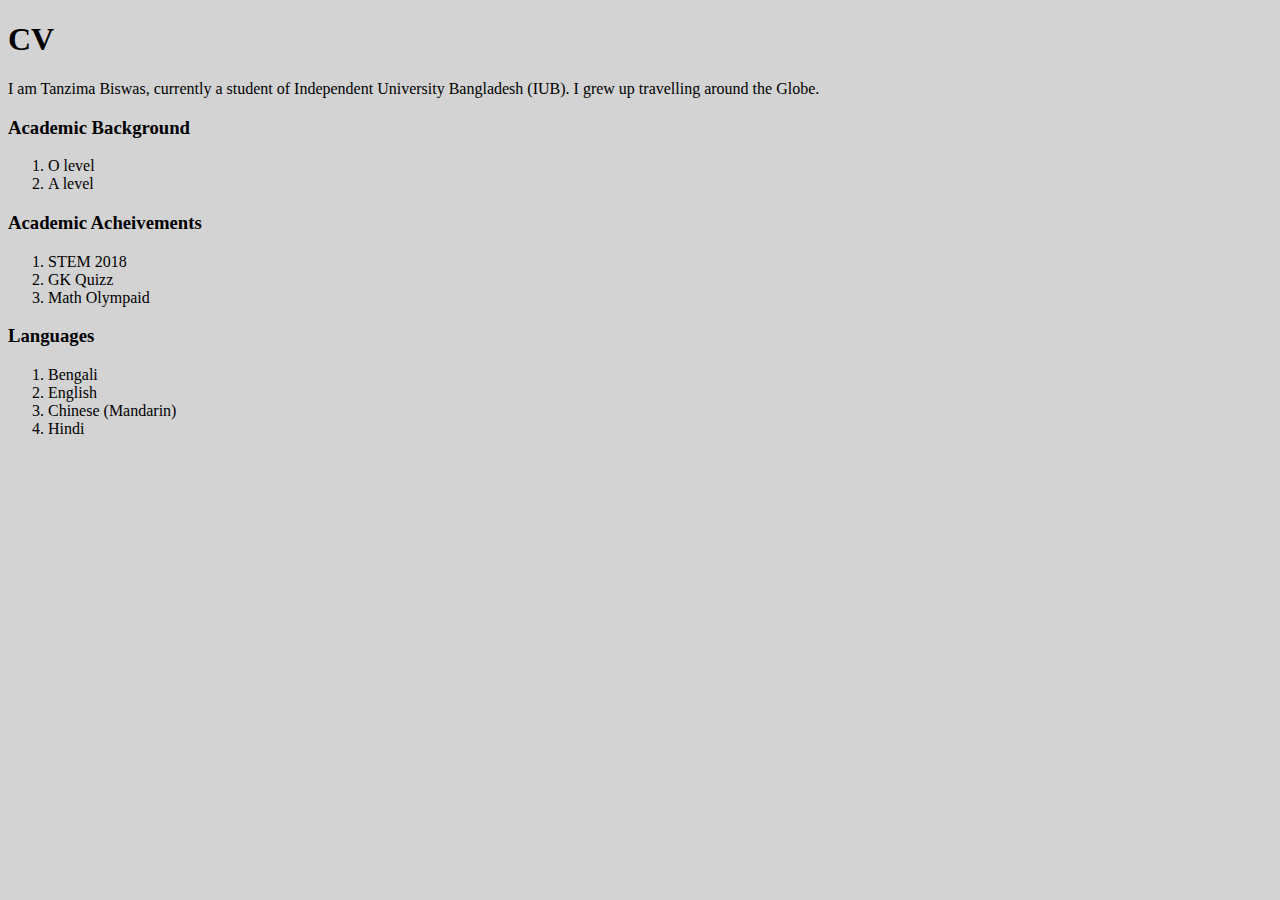
==== index.html @ 4a830c0a "Update index.html" ====
<!DOCTYPE html>
<html>
<body style="background-color:LightGray;">

<h1>CV</h1>

<p>I am Tanzima Biswas, currently a student of Independent University Bangladesh (IUB). I grew up travelling around the Globe.</p>

  <h3>Academic Background</h3>
  
  <ol>
  <li>O level  </li>
  <li>A level</li>
</ol>

<h3>Academic Acheivements</h3>
   <ol>
  <li>STEM 2018  </li>
  <li>GK Quizz </li>
  <li>Math Olympaid </li>   
</ol>
<h3>Languages</h3>
  
  <ol>
  <li>Bengali </li>
  <li>English</li>
  <li>Chinese (Mandarin) </li>
  <li>Hindi</li>
</ol>
  
</body>
</html>
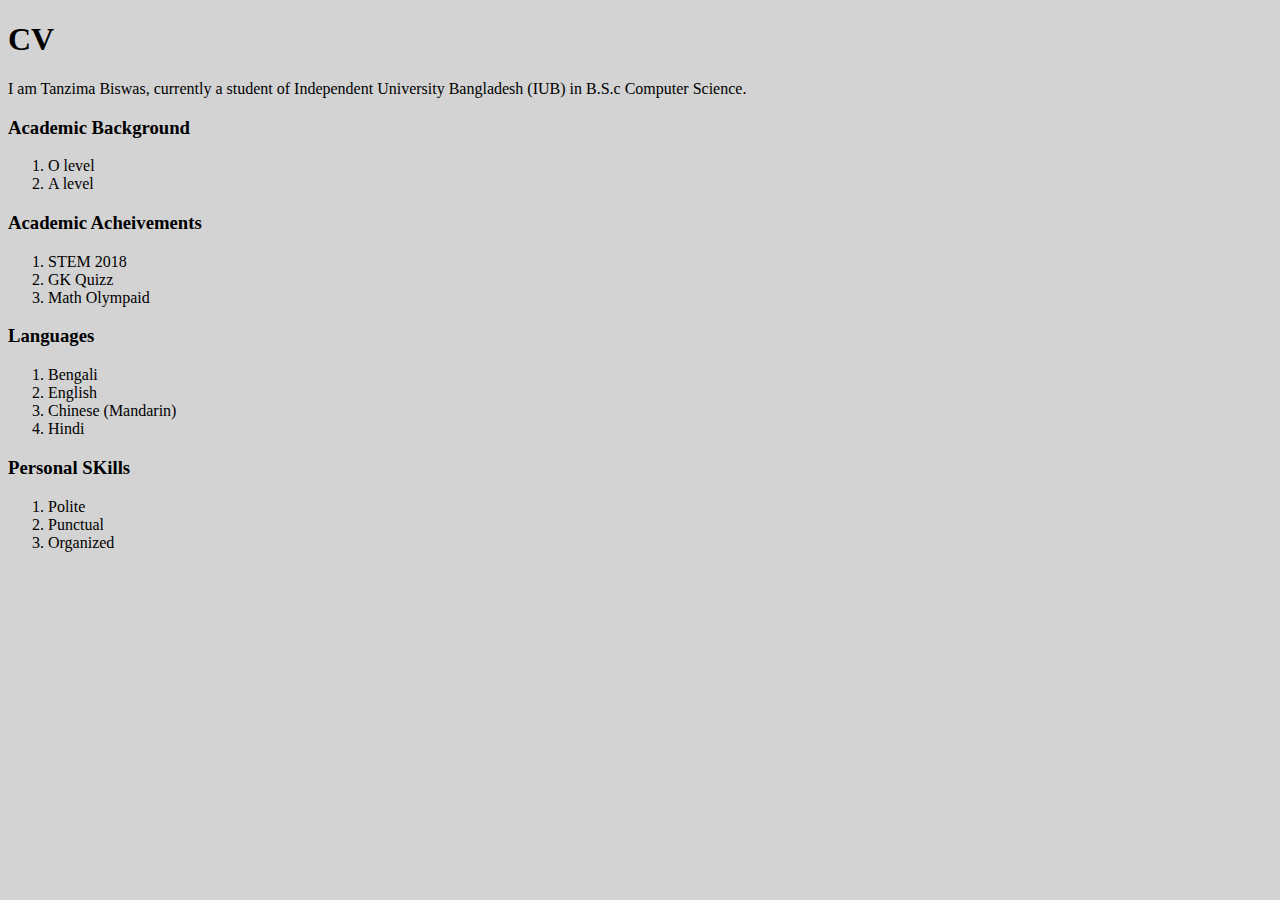
==== commit ae2ba865: "Update index.html" ====
--- a/index.html
+++ b/index.html
@@ -4,7 +4,7 @@
 
 <h1>CV</h1>
 
-<p>I am Tanzima Biswas, currently a student of Independent University Bangladesh (IUB). I grew up travelling around the Globe.</p>
+<p>I am Tanzima Biswas, currently a student of Independent University Bangladesh (IUB) in B.S.c Computer Science. </p>
 
   <h3>Academic Background</h3>
   
@@ -27,6 +27,15 @@
   <li>Chinese (Mandarin) </li>
   <li>Hindi</li>
 </ol>
+
+<h3>Personal SKills</h3>
+  
+  <ol>
+  <li>Polite </li>
+  <li>Punctual</li>
+  <li>Organized</li>
+
+</ol>
   
 </body>
 </html>
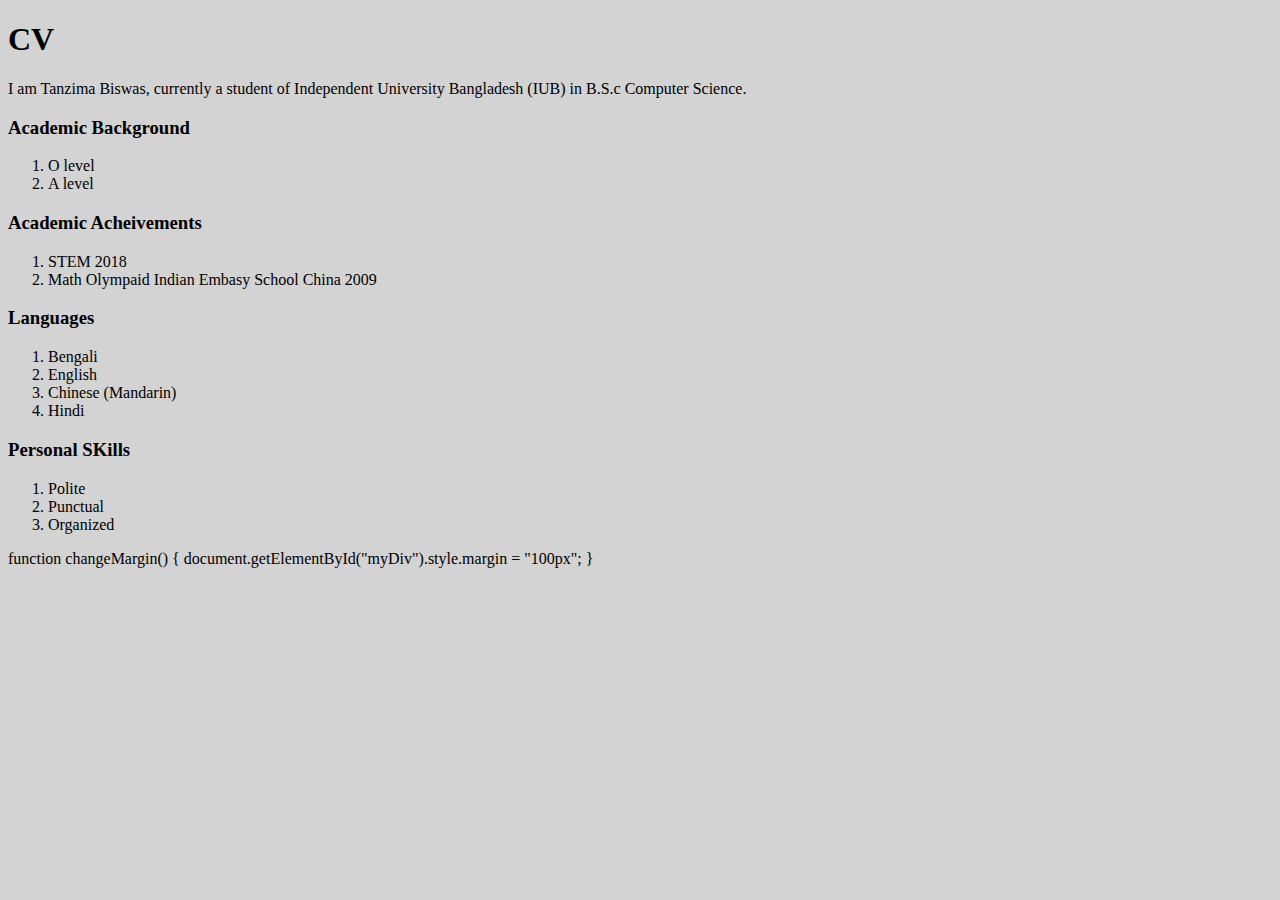
==== commit c04aafb0: "Update index.html" ====
--- a/index.html
+++ b/index.html
@@ -16,8 +16,7 @@
 <h3>Academic Acheivements</h3>
    <ol>
   <li>STEM 2018  </li>
-  <li>GK Quizz </li>
-  <li>Math Olympaid </li>   
+  <li>Math Olympaid Indian Embasy School China 2009 </li>   
 </ol>
 <h3>Languages</h3>
   
@@ -36,6 +35,9 @@
   <li>Organized</li>
 
 </ol>
-  
+
+  function changeMargin() {
+  document.getElementById("myDiv").style.margin = "100px";
+}
 </body>
 </html>
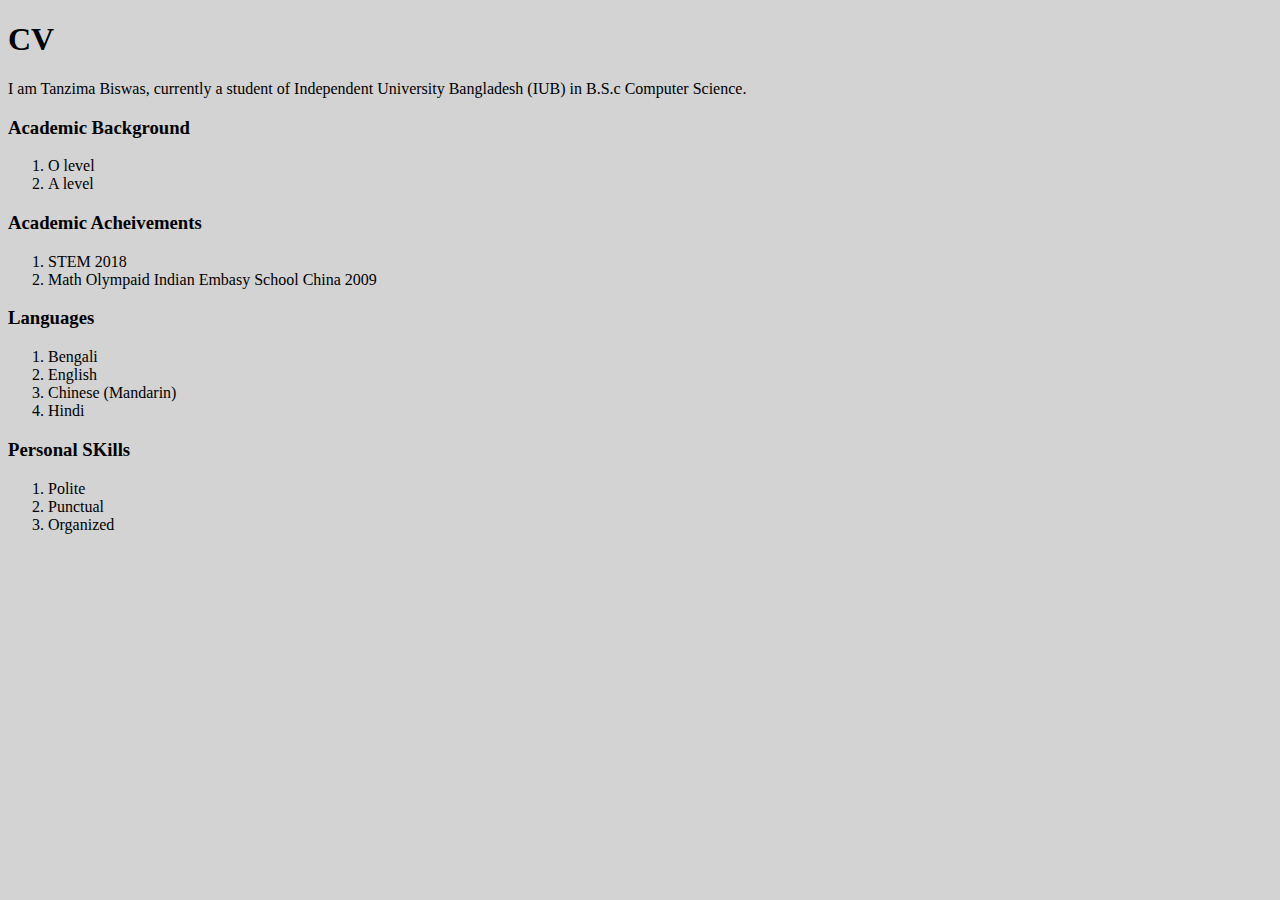
==== commit 8f523f24: "Update index.html" ====
--- a/index.html
+++ b/index.html
@@ -35,9 +35,6 @@
   <li>Organized</li>
 
 </ol>
-
-  function changeMargin() {
-  document.getElementById("myDiv").style.margin = "100px";
-}
+  
 </body>
 </html>
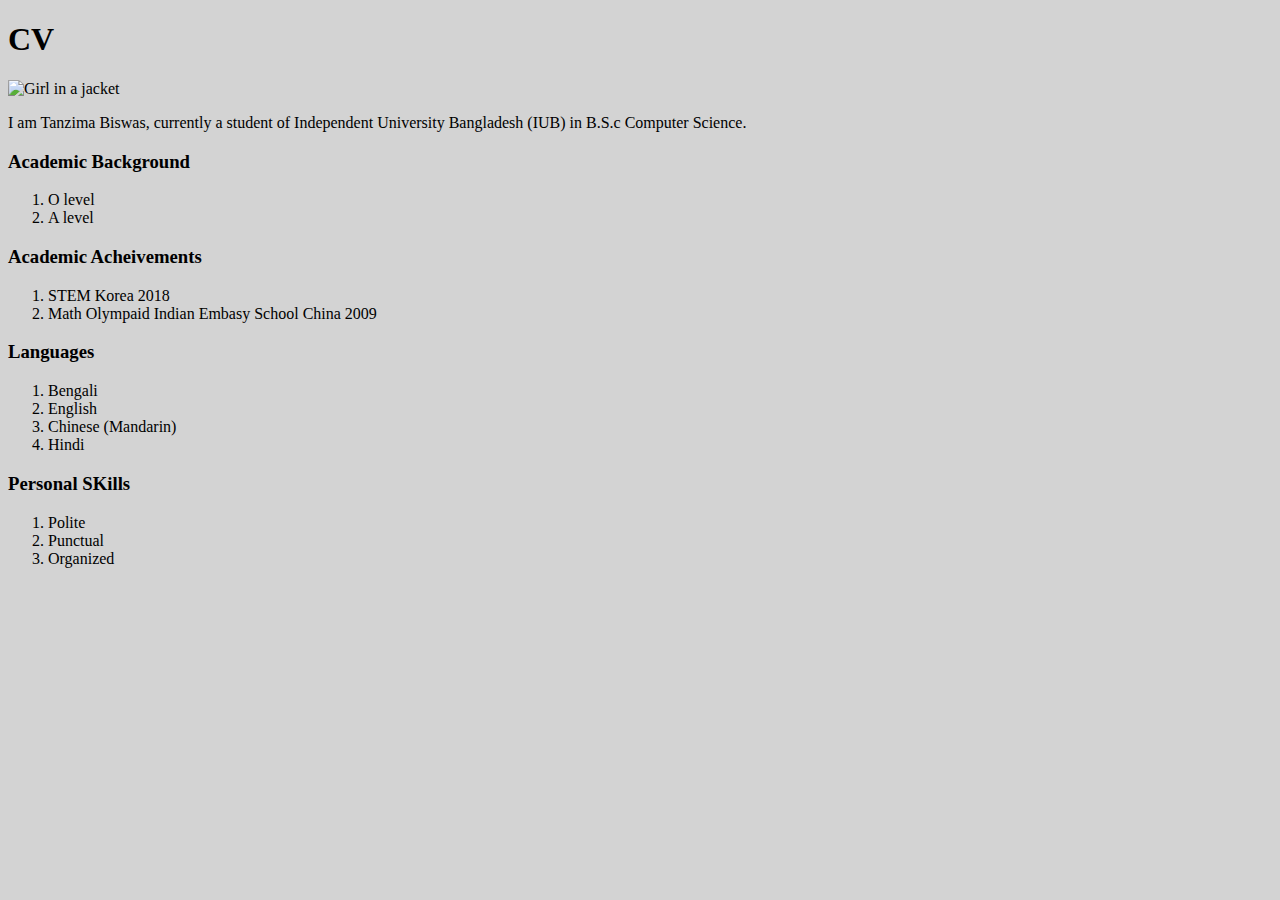
==== commit b09c4e50: "Update index.html" ====
--- a/index.html
+++ b/index.html
@@ -4,6 +4,7 @@
 
 <h1>CV</h1>
 
+  <img src="img_girl.jpg" alt="Girl in a jacket">
 <p>I am Tanzima Biswas, currently a student of Independent University Bangladesh (IUB) in B.S.c Computer Science. </p>
 
   <h3>Academic Background</h3>
@@ -15,9 +16,10 @@
 
 <h3>Academic Acheivements</h3>
    <ol>
-  <li>STEM 2018  </li>
+  <li>STEM Korea 2018  </li>
   <li>Math Olympaid Indian Embasy School China 2009 </li>   
 </ol>
+  
 <h3>Languages</h3>
   
   <ol>
@@ -33,7 +35,6 @@
   <li>Polite </li>
   <li>Punctual</li>
   <li>Organized</li>
-
 </ol>
   
 </body>
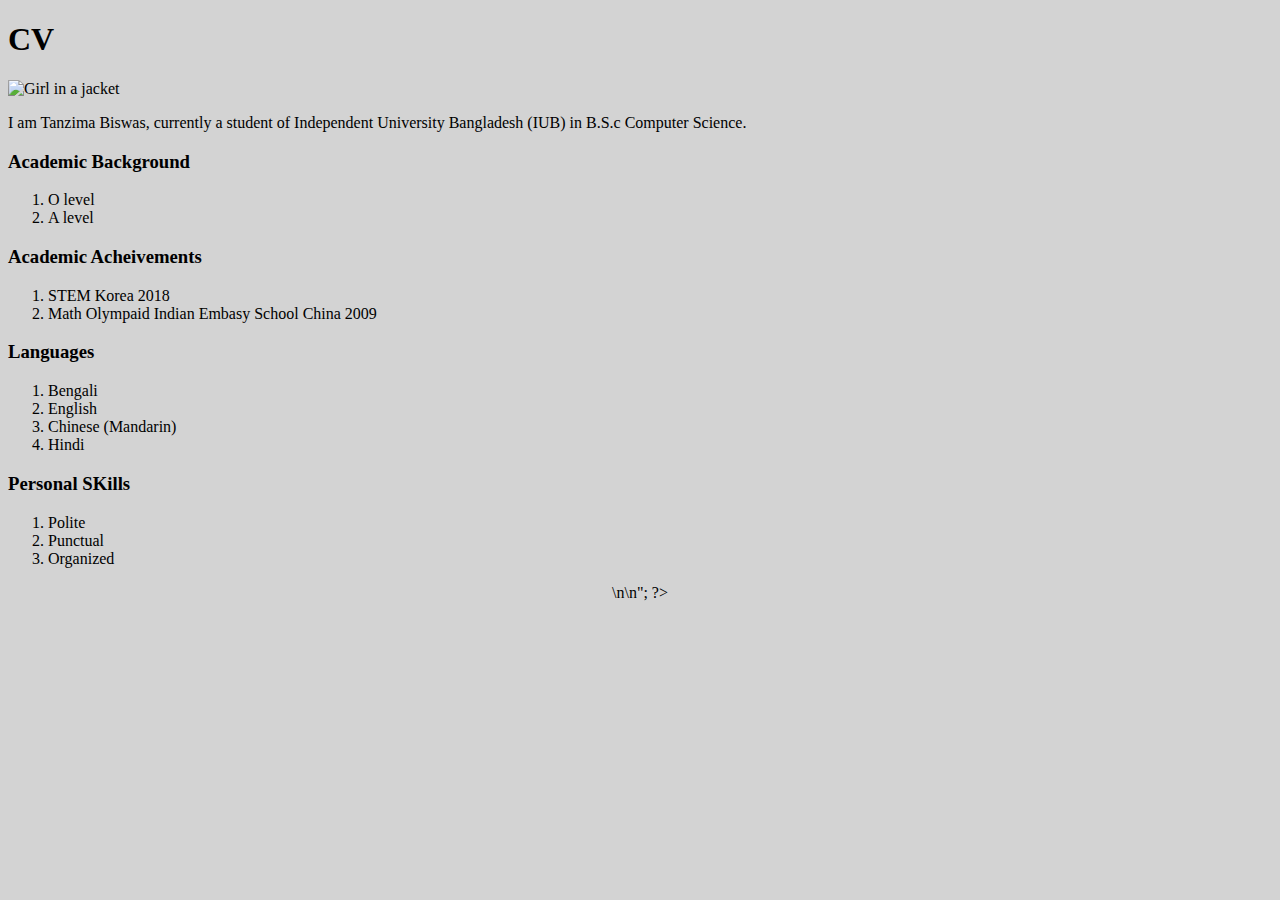
==== commit 873a1f02: "Update index.html" ====
--- a/index.html
+++ b/index.html
@@ -36,6 +36,11 @@
   <li>Punctual</li>
   <li>Organized</li>
 </ol>
+
+
+  <?php
+ echo "<html><body><center><table>\n\n"; 
+  ?>
   
 </body>
 </html>
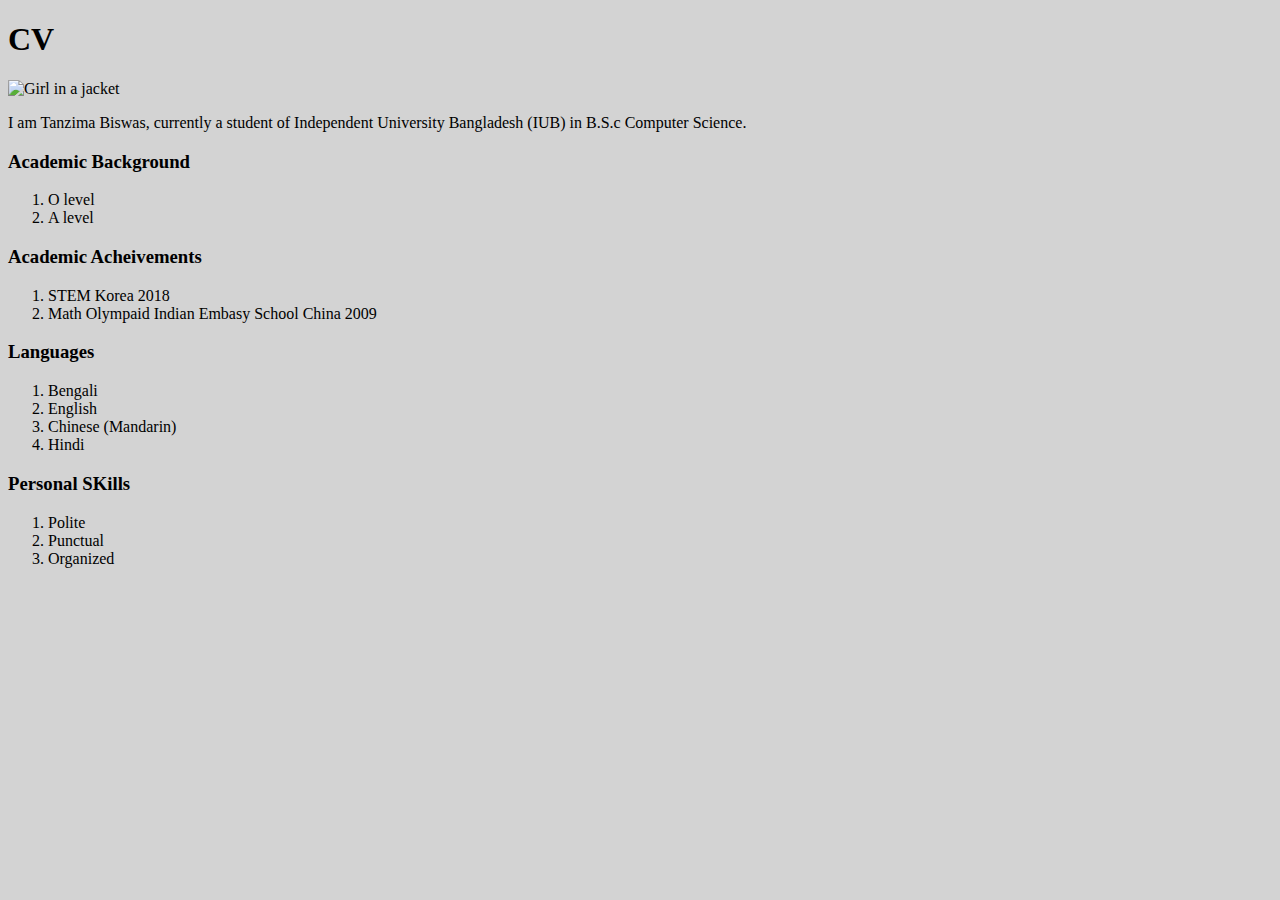
==== commit f39a7d5b: "Update index.html" ====
--- a/index.html
+++ b/index.html
@@ -39,7 +39,7 @@
 
 
   <?php
- echo "<html><body><center><table>\n\n"; 
+ echo "php"; 
   ?>
   
 </body>
